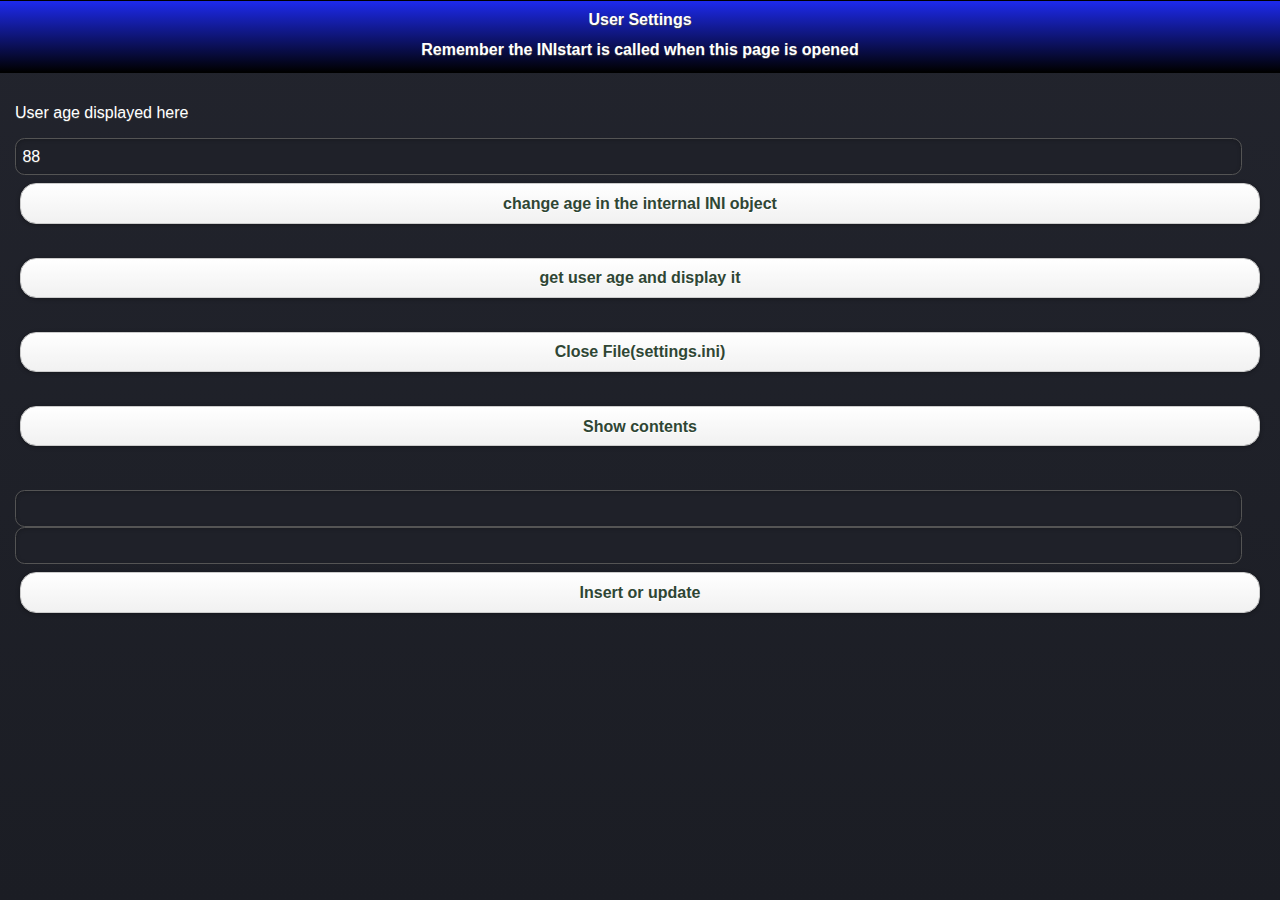
==== INI_Froyo/assets/www/index.html @ af4f2009 "DONE!" ====
<!DOCTYPE HTML>
<html>
<head>
<title>Settings</title>
	
	
	<!-- Styles:-->
	<link rel="stylesheet" href="./theme/Wikus/WikusTheme.css" />
        <link rel="stylesheet" href="./theme/Wikus/jquery.mobile.structure-1.1.0.min.css" />
        <script src="./theme/Wikus/jquery-1.7.1.min.js"></script>
        <script src="./theme/Wikus/jquery.mobile-1.1.0.min.js"></script>
	
	<script type="text/javascript" charset="utf-8" src="cordova-1.9.0.js"></script>
	<script type="text/javascript" charset="utf-8" src="filehandle.js"></script>
<!--	<script type="text/javascript" charset="utf-8" src="newINI.js"></script>-->
	
	<script type="text/javascript">
            
  /*Settings javascript code: to test INI manipulation
   *
   */
  //create an INI object
  //manipulate the INI object
  //destroy the INI object by saving its' contents to a file
  
  //the following code is just an example of what can be accomplished by using the INI.js library
  //startINI() is a function that reads from the settings file and creates an INI object by parsing the text from the file.
  //stopINI() writes the back to INI object to the file
  
  //INIset(section,subsection,somevalue) sets or creates this section with the corresponding subsection to somevalue
  //INIget(section,subsection) return the value or null
  
 /*Code following*/

 function onBodyLoad() {
        //During testing, Let me know we got this far
       // alert("onBodyLoad");
        //Add the PhoneGap deviceready event listener
        document.addEventListener("deviceready", onDeviceReady, false);
      }

      function onDeviceReady() {
        //During testing, Let me know PhoneGap actually
        // initialized
       // alert("onDeviceReady");
	startINI();
      }

  function setUserAge() {
      //var age = get('user','age');
      //if (age==null)
      
                var newage = document.getElementById("input").value+"";
                alert("trying to set"+newage);
      if (INIset("user","age",newage))
          alert("age is set successfully");
      else
          alert("could not set age");
             
  }
  
  
  function insert() {
  var newkey = document.getElementById("keyinput").value;
  var newval = document.getElementById("valinput").value;
  
  if (INIset("tmp",newkey,newval)) {
  navigator.notification.beep(2);
  
           navigator.notification.alert('set successfully','success','OK');
          }
          else 
          alert("could not set...");
  }
function getUserAge() {
    //createsect();
    alert("getting age");
    var age = INIget("user","age");
    alert("getting age"+age);
    document.getElementById("age").innerHTML = "Age: "+age;
}

/*var ini = new Ini();
ini.parse([
    'prop = value',
    '[sect]',
    'foo = bar',
    'baz = yes',
    '[sect "label"]',
    'foo = "bar"',
    'baz = "jjj"'
].join('\n'));

alert(ini.get('prop'));           // value
ini.get('sect.foo')       // bar
ini.get('sect:label.baz') // false

//ini.toObject()            // {prop: value, sect: { foo: bar, baz: true } ...}
alert(ini.toString());        // Generates back the ini file
//writeToIni('user','customvar');
}

//function readValue(file_text,section,*/

</script>
  </head>
  <body  onload="onBodyLoad()">
  <div id="loader" data-role="page" data-theme="a">
 <div data-role="header" data-position="inline">
                <h1>User Settings</h1>
                <h2>Remember the INIstart is called when this page is opened</h2>
            </div>
  
    <div data-role="content">
        <p id="age">User age displayed here</p>
      
      <input id="input" name="customvar" type="text" value="88" />
      <input class="button" type="button" value="change age in the internal INI object" onclick="setUserAge() ;"/><br />
      
      <input class="button" type="button" value="get user age and display it" onclick="getUserAge() ;"/><br />
      
      <!--<input class="button" type="button" value="Open File(settings.ini)" onclick="startINI() ;"/><br />-->
      <input class="button" type="button" value="Close File(settings.ini)" onclick="stopINI() ;"/><br />
      <input class="button" type="button" value="Show contents" onclick="showContents() ;"/><br />
      
      <br />
      <input id="keyinput" name="key" type="text"  />
      <input id="valinput" name="val" type="text"  />
      <input class="button" type="button" value="Insert or update" onclick="insert() ;"/><br />
      
      
    </div>
  </div>
    
    
  </body>
</html>
---- INI_Froyo/assets/www/theme/Wikus/WikusTheme.css ----
/*
* jQuery Mobile Framework 1.1.0
* http://jquerymobile.com
*
* Copyright 2011 (c) jQuery Project
* Dual licensed under the MIT or GPL Version 2 licenses.
* http://jquery.org/license
*
*/
/* Swatches */

/* A
-----------------------------------------------------------------------------------------------------------*/

.ui-bar-a {
	border: 1px solid #000000 /*{a-bar-border}*/;
	background: #ffffff /*{a-bar-background-color}*/;
	color: #ffffff /*{a-bar-color}*/;
	font-weight: bold;
	text-shadow: 0 /*{a-bar-shadow-x}*/ 1px /*{a-bar-shadow-y}*/ 1px /*{a-bar-shadow-radius}*/ #444444 /*{a-bar-shadow-color}*/;
	background-image: -webkit-gradient(linear, left top, left bottom, from( #1d2aed /*{a-bar-background-start}*/), to( #000000 /*{a-bar-background-end}*/)); /* Saf4+, Chrome */
	background-image: -webkit-linear-gradient( #1d2aed /*{a-bar-background-start}*/, #000000 /*{a-bar-background-end}*/); /* Chrome 10+, Saf5.1+ */
	background-image:    -moz-linear-gradient( #1d2aed /*{a-bar-background-start}*/, #000000 /*{a-bar-background-end}*/); /* FF3.6 */
	background-image:     -ms-linear-gradient( #1d2aed /*{a-bar-background-start}*/, #000000 /*{a-bar-background-end}*/); /* IE10 */
	background-image:      -o-linear-gradient( #1d2aed /*{a-bar-background-start}*/, #000000 /*{a-bar-background-end}*/); /* Opera 11.10+ */
	background-image:         linear-gradient( #1d2aed /*{a-bar-background-start}*/, #000000 /*{a-bar-background-end}*/);
}

.ui-bar-a .ui-link-inherit {
	color: #ffffff /*{a-bar-color}*/;
}
.ui-bar-a .ui-link {
	color: #7cc4e7 /*{a-bar-link-color}*/;
	font-weight: bold;
}

.ui-bar-a .ui-link:hover {
	color: #2489CE /*{a-bar-link-hover}*/;
}

.ui-bar-a .ui-link:active {
	color: #2489CE /*{a-bar-link-active}*/;
}

.ui-bar-a .ui-link:visited {
    color: #2489CE /*{a-bar-link-visited}*/;
}

.ui-bar-a,
.ui-bar-a input,
.ui-bar-a select,
.ui-bar-a textarea,
.ui-bar-a button {
	    font-family: Helvetica, Arial, sans-serif /*{global-font-family}*/;
}
.ui-body-a,
.ui-overlay-a {
	border: 1px solid #545454 /*{a-body-border}*/;
	color: #ffffff /*{a-body-color}*/;
	text-shadow: 0 /*{a-body-shadow-x}*/ 1px /*{a-body-shadow-y}*/ 0 /*{a-body-shadow-radius}*/ #444444 /*{a-body-shadow-color}*/;
	background: #1f2129 /*{a-body-background-color}*/;
	background-image: -webkit-gradient(linear, left top, left bottom, from( #22242d /*{a-body-background-start}*/), to( #1b1d24 /*{a-body-background-end}*/)); /* Saf4+, Chrome */
	background-image: -webkit-linear-gradient( #22242d /*{a-body-background-start}*/, #1b1d24 /*{a-body-background-end}*/); /* Chrome 10+, Saf5.1+ */
	background-image:    -moz-linear-gradient( #22242d /*{a-body-background-start}*/, #1b1d24 /*{a-body-background-end}*/); /* FF3.6 */
	background-image:     -ms-linear-gradient( #22242d /*{a-body-background-start}*/, #1b1d24 /*{a-body-background-end}*/); /* IE10 */
	background-image:      -o-linear-gradient( #22242d /*{a-body-background-start}*/, #1b1d24 /*{a-body-background-end}*/); /* Opera 11.10+ */
	background-image:         linear-gradient( #22242d /*{a-body-background-start}*/, #1b1d24 /*{a-body-background-end}*/);
}
.ui-overlay-a {
	background-image: none;
	border-width: 0;
}
.ui-body-a,
.ui-body-a input,
.ui-body-a select,
.ui-body-a textarea,
.ui-body-a button {
	    font-family: Helvetica, Arial, sans-serif /*{global-font-family}*/;
}

.ui-body-a .ui-link-inherit {
	color: #ffffff /*{a-body-color}*/;
}

.ui-body-a .ui-link {
	color: #1ef649 /*{a-body-link-color}*/;
	font-weight: bold;
}

.ui-body-a .ui-link:hover {
	color: #2489CE /*{a-body-link-hover}*/;
}

.ui-body-a .ui-link:active {
	color: #2489CE /*{a-body-link-active}*/;
}

.ui-body-a .ui-link:visited {
    color: #2489CE /*{a-body-link-visited}*/;
}

.ui-btn-up-a {
	border: 1px solid #cccccc /*{a-bup-border}*/;
	background: #eeeeee /*{a-bup-background-color}*/;
	font-weight: bold;
	color: #2f4634 /*{a-bup-color}*/;
	text-shadow: 0 /*{a-bup-shadow-x}*/ 1px /*{a-bup-shadow-y}*/ 0 /*{a-bup-shadow-radius}*/ #ffffff /*{a-bup-shadow-color}*/;
	background-image: -webkit-gradient(linear, left top, left bottom, from( #ffffff /*{a-bup-background-start}*/), to( #f1f1f1 /*{a-bup-background-end}*/)); /* Saf4+, Chrome */
	background-image: -webkit-linear-gradient( #ffffff /*{a-bup-background-start}*/, #f1f1f1 /*{a-bup-background-end}*/); /* Chrome 10+, Saf5.1+ */
	background-image:    -moz-linear-gradient( #ffffff /*{a-bup-background-start}*/, #f1f1f1 /*{a-bup-background-end}*/); /* FF3.6 */
	background-image:     -ms-linear-gradient( #ffffff /*{a-bup-background-start}*/, #f1f1f1 /*{a-bup-background-end}*/); /* IE10 */
	background-image:      -o-linear-gradient( #ffffff /*{a-bup-background-start}*/, #f1f1f1 /*{a-bup-background-end}*/); /* Opera 11.10+ */
	background-image:         linear-gradient( #ffffff /*{a-bup-background-start}*/, #f1f1f1 /*{a-bup-background-end}*/);
}
.ui-btn-up-a a.ui-link-inherit {
	color: #2f4634 /*{a-bup-color}*/;
}

.ui-btn-hover-a {
	border: 1px solid #bbbbbb /*{a-bhover-border}*/;
	background: #d1d1d7 /*{a-bhover-background-color}*/;
	font-weight: bold;
	color: #2F3E46 /*{a-bhover-color}*/;
	text-shadow: 0 /*{a-bhover-shadow-x}*/ 1px /*{a-bhover-shadow-y}*/ 0 /*{a-bhover-shadow-radius}*/ #ffffff /*{a-bhover-shadow-color}*/;
	background-image: -webkit-gradient(linear, left top, left bottom, from( #d1d1d7 /*{a-bhover-background-start}*/), to( #d1d1d7 /*{a-bhover-background-end}*/)); /* Saf4+, Chrome */
	background-image: -webkit-linear-gradient( #d1d1d7 /*{a-bhover-background-start}*/, #d1d1d7 /*{a-bhover-background-end}*/); /* Chrome 10+, Saf5.1+ */
	background-image:    -moz-linear-gradient( #d1d1d7 /*{a-bhover-background-start}*/, #d1d1d7 /*{a-bhover-background-end}*/); /* FF3.6 */
	background-image:     -ms-linear-gradient( #d1d1d7 /*{a-bhover-background-start}*/, #d1d1d7 /*{a-bhover-background-end}*/); /* IE10 */
	background-image:      -o-linear-gradient( #d1d1d7 /*{a-bhover-background-start}*/, #d1d1d7 /*{a-bhover-background-end}*/); /* Opera 11.10+ */
	background-image:         linear-gradient( #d1d1d7 /*{a-bhover-background-start}*/, #d1d1d7 /*{a-bhover-background-end}*/);
}
.ui-btn-hover-a a.ui-link-inherit {
	color: #2F3E46 /*{a-bhover-color}*/;
}
.ui-btn-down-a {
	border: 1px solid #bbbbbb /*{a-bdown-border}*/;
	background: #d6d6d6 /*{a-bdown-background-color}*/;
	font-weight: bold;
	color: #2F3E46 /*{a-bdown-color}*/;
	text-shadow: 0 /*{a-bdown-shadow-x}*/ 1px /*{a-bdown-shadow-y}*/ 0 /*{a-bdown-shadow-radius}*/ #ffffff /*{a-bdown-shadow-color}*/;
	background-image: -webkit-gradient(linear, left top, left bottom, from( #d0d0d0 /*{a-bdown-background-start}*/), to( #dfdfdf /*{a-bdown-background-end}*/)); /* Saf4+, Chrome */
	background-image: -webkit-linear-gradient( #d0d0d0 /*{a-bdown-background-start}*/, #dfdfdf /*{a-bdown-background-end}*/); /* Chrome 10+, Saf5.1+ */
	background-image:    -moz-linear-gradient( #d0d0d0 /*{a-bdown-background-start}*/, #dfdfdf /*{a-bdown-background-end}*/); /* FF3.6 */
	background-image:     -ms-linear-gradient( #d0d0d0 /*{a-bdown-background-start}*/, #dfdfdf /*{a-bdown-background-end}*/); /* IE10 */
	background-image:      -o-linear-gradient( #d0d0d0 /*{a-bdown-background-start}*/, #dfdfdf /*{a-bdown-background-end}*/); /* Opera 11.10+ */
	background-image:         linear-gradient( #d0d0d0 /*{a-bdown-background-start}*/, #dfdfdf /*{a-bdown-background-end}*/);
}
.ui-btn-down-a a.ui-link-inherit {
	color: #2F3E46 /*{a-bdown-color}*/;
}
.ui-btn-up-a,
.ui-btn-hover-a,
.ui-btn-down-a {
	    font-family: Helvetica, Arial, sans-serif /*{global-font-family}*/;
	text-decoration: none;
}

/* B
-----------------------------------------------------------------------------------------------------------*/

.ui-bar-b {
	border: 1px solid #B3B3B3 /*{b-bar-border}*/;
	background: #eeeeee /*{b-bar-background-color}*/;
	color: #3E3E3E /*{b-bar-color}*/;
	font-weight: bold;
	text-shadow: 0 /*{b-bar-shadow-x}*/ 1px /*{b-bar-shadow-y}*/ 1px /*{b-bar-shadow-radius}*/ #ffffff /*{b-bar-shadow-color}*/;
	background-image: -webkit-gradient(linear, left top, left bottom, from( #f0f0f0 /*{b-bar-background-start}*/), to( #dddddd /*{b-bar-background-end}*/)); /* Saf4+, Chrome */
	background-image: -webkit-linear-gradient( #f0f0f0 /*{b-bar-background-start}*/, #dddddd /*{b-bar-background-end}*/); /* Chrome 10+, Saf5.1+ */
	background-image:    -moz-linear-gradient( #f0f0f0 /*{b-bar-background-start}*/, #dddddd /*{b-bar-background-end}*/); /* FF3.6 */
	background-image:     -ms-linear-gradient( #f0f0f0 /*{b-bar-background-start}*/, #dddddd /*{b-bar-background-end}*/); /* IE10 */
	background-image:      -o-linear-gradient( #f0f0f0 /*{b-bar-background-start}*/, #dddddd /*{b-bar-background-end}*/); /* Opera 11.10+ */
	background-image:         linear-gradient( #f0f0f0 /*{b-bar-background-start}*/, #dddddd /*{b-bar-background-end}*/);
}

.ui-bar-b .ui-link-inherit {
	color: #3E3E3E /*{b-bar-color}*/;
}
.ui-bar-b .ui-link {
	color: #7cc4e7 /*{b-bar-link-color}*/;
	font-weight: bold;
}

.ui-bar-b .ui-link:hover {
	color: #2489CE /*{b-bar-link-hover}*/;
}

.ui-bar-b .ui-link:active {
	color: #2489CE /*{b-bar-link-active}*/;
}

.ui-bar-b .ui-link:visited {
    color: #2489CE /*{b-bar-link-visited}*/;
}

.ui-bar-b,
.ui-bar-b input,
.ui-bar-b select,
.ui-bar-b textarea,
.ui-bar-b button {
	    font-family: Helvetica, Arial, sans-serif /*{global-font-family}*/;
}
.ui-body-b,
.ui-overlay-b {
	border: 1px solid #aaaaaa /*{b-body-border}*/;
	color: #333333 /*{b-body-color}*/;
	text-shadow: 0 /*{b-body-shadow-x}*/ 1px /*{b-body-shadow-y}*/ 0 /*{b-body-shadow-radius}*/ #ffffff /*{b-body-shadow-color}*/;
	background: #f9f9f9 /*{b-body-background-color}*/;
	background-image: -webkit-gradient(linear, left top, left bottom, from( #f9f9f9 /*{b-body-background-start}*/), to( #eeeeee /*{b-body-background-end}*/)); /* Saf4+, Chrome */
	background-image: -webkit-linear-gradient( #f9f9f9 /*{b-body-background-start}*/, #eeeeee /*{b-body-background-end}*/); /* Chrome 10+, Saf5.1+ */
	background-image:    -moz-linear-gradient( #f9f9f9 /*{b-body-background-start}*/, #eeeeee /*{b-body-background-end}*/); /* FF3.6 */
	background-image:     -ms-linear-gradient( #f9f9f9 /*{b-body-background-start}*/, #eeeeee /*{b-body-background-end}*/); /* IE10 */
	background-image:      -o-linear-gradient( #f9f9f9 /*{b-body-background-start}*/, #eeeeee /*{b-body-background-end}*/); /* Opera 11.10+ */
	background-image:         linear-gradient( #f9f9f9 /*{b-body-background-start}*/, #eeeeee /*{b-body-background-end}*/);
}
.ui-overlay-b {
	background-image: none;
	border-width: 0;
}
.ui-body-b,
.ui-body-b input,
.ui-body-b select,
.ui-body-b textarea,
.ui-body-b button {
	    font-family: Helvetica, Arial, sans-serif /*{global-font-family}*/;
}

.ui-body-b .ui-link-inherit {
	color: #333333 /*{b-body-color}*/;
}

.ui-body-b .ui-link {
	color: #2489CE /*{b-body-link-color}*/;
	font-weight: bold;
}

.ui-body-b .ui-link:hover {
	color: #2489CE /*{b-body-link-hover}*/;
}

.ui-body-b .ui-link:active {
	color: #2489CE /*{b-body-link-active}*/;
}

.ui-body-b .ui-link:visited {
    color: #2489CE /*{b-body-link-visited}*/;
}

.ui-btn-up-b {
	border: 1px solid #cccccc /*{b-bup-border}*/;
	background: #eeeeee /*{b-bup-background-color}*/;
	font-weight: bold;
	color: #2F3E46 /*{b-bup-color}*/;
	text-shadow: 0 /*{b-bup-shadow-x}*/ 1px /*{b-bup-shadow-y}*/ 0 /*{b-bup-shadow-radius}*/ #ffffff /*{b-bup-shadow-color}*/;
	background-image: -webkit-gradient(linear, left top, left bottom, from( #ffffff /*{b-bup-background-start}*/), to( #f1f1f1 /*{b-bup-background-end}*/)); /* Saf4+, Chrome */
	background-image: -webkit-linear-gradient( #ffffff /*{b-bup-background-start}*/, #f1f1f1 /*{b-bup-background-end}*/); /* Chrome 10+, Saf5.1+ */
	background-image:    -moz-linear-gradient( #ffffff /*{b-bup-background-start}*/, #f1f1f1 /*{b-bup-background-end}*/); /* FF3.6 */
	background-image:     -ms-linear-gradient( #ffffff /*{b-bup-background-start}*/, #f1f1f1 /*{b-bup-background-end}*/); /* IE10 */
	background-image:      -o-linear-gradient( #ffffff /*{b-bup-background-start}*/, #f1f1f1 /*{b-bup-background-end}*/); /* Opera 11.10+ */
	background-image:         linear-gradient( #ffffff /*{b-bup-background-start}*/, #f1f1f1 /*{b-bup-background-end}*/);
}
.ui-btn-up-b a.ui-link-inherit {
	color: #2F3E46 /*{b-bup-color}*/;
}

.ui-btn-hover-b {
	border: 1px solid #bbbbbb /*{b-bhover-border}*/;
	background: #dfdfdf /*{b-bhover-background-color}*/;
	font-weight: bold;
	color: #2F3E46 /*{b-bhover-color}*/;
	text-shadow: 0 /*{b-bhover-shadow-x}*/ 1px /*{b-bhover-shadow-y}*/ 0 /*{b-bhover-shadow-radius}*/ #ffffff /*{b-bhover-shadow-color}*/;
	background-image: -webkit-gradient(linear, left top, left bottom, from( #f6f6f6 /*{b-bhover-background-start}*/), to( #e0e0e0 /*{b-bhover-background-end}*/)); /* Saf4+, Chrome */
	background-image: -webkit-linear-gradient( #f6f6f6 /*{b-bhover-background-start}*/, #e0e0e0 /*{b-bhover-background-end}*/); /* Chrome 10+, Saf5.1+ */
	background-image:    -moz-linear-gradient( #f6f6f6 /*{b-bhover-background-start}*/, #e0e0e0 /*{b-bhover-background-end}*/); /* FF3.6 */
	background-image:     -ms-linear-gradient( #f6f6f6 /*{b-bhover-background-start}*/, #e0e0e0 /*{b-bhover-background-end}*/); /* IE10 */
	background-image:      -o-linear-gradient( #f6f6f6 /*{b-bhover-background-start}*/, #e0e0e0 /*{b-bhover-background-end}*/); /* Opera 11.10+ */
	background-image:         linear-gradient( #f6f6f6 /*{b-bhover-background-start}*/, #e0e0e0 /*{b-bhover-background-end}*/);
}
.ui-btn-hover-b a.ui-link-inherit {
	color: #2F3E46 /*{b-bhover-color}*/;
}
.ui-btn-down-b {
	border: 1px solid #bbbbbb /*{b-bdown-border}*/;
	background: #d6d6d6 /*{b-bdown-background-color}*/;
	font-weight: bold;
	color: #2F3E46 /*{b-bdown-color}*/;
	text-shadow: 0 /*{b-bdown-shadow-x}*/ 1px /*{b-bdown-shadow-y}*/ 0 /*{b-bdown-shadow-radius}*/ #ffffff /*{b-bdown-shadow-color}*/;
	background-image: -webkit-gradient(linear, left top, left bottom, from( #d0d0d0 /*{b-bdown-background-start}*/), to( #dfdfdf /*{b-bdown-background-end}*/)); /* Saf4+, Chrome */
	background-image: -webkit-linear-gradient( #d0d0d0 /*{b-bdown-background-start}*/, #dfdfdf /*{b-bdown-background-end}*/); /* Chrome 10+, Saf5.1+ */
	background-image:    -moz-linear-gradient( #d0d0d0 /*{b-bdown-background-start}*/, #dfdfdf /*{b-bdown-background-end}*/); /* FF3.6 */
	background-image:     -ms-linear-gradient( #d0d0d0 /*{b-bdown-background-start}*/, #dfdfdf /*{b-bdown-background-end}*/); /* IE10 */
	background-image:      -o-linear-gradient( #d0d0d0 /*{b-bdown-background-start}*/, #dfdfdf /*{b-bdown-background-end}*/); /* Opera 11.10+ */
	background-image:         linear-gradient( #d0d0d0 /*{b-bdown-background-start}*/, #dfdfdf /*{b-bdown-background-end}*/);
}
.ui-btn-down-b a.ui-link-inherit {
	color: #2F3E46 /*{b-bdown-color}*/;
}
.ui-btn-up-b,
.ui-btn-hover-b,
.ui-btn-down-b {
	    font-family: Helvetica, Arial, sans-serif /*{global-font-family}*/;
	text-decoration: none;
}



/* C
-----------------------------------------------------------------------------------------------------------*/

.ui-bar-c {
	border: 1px solid #B3B3B3 /*{c-bar-border}*/;
	background: #eeeeee /*{c-bar-background-color}*/;
	color: #3E3E3E /*{c-bar-color}*/;
	font-weight: bold;
	text-shadow: 0 /*{c-bar-shadow-x}*/ 1px /*{c-bar-shadow-y}*/ 1px /*{c-bar-shadow-radius}*/ #ffffff /*{c-bar-shadow-color}*/;
	background-image: -webkit-gradient(linear, left top, left bottom, from( #f0f0f0 /*{c-bar-background-start}*/), to( #dddddd /*{c-bar-background-end}*/)); /* Saf4+, Chrome */
	background-image: -webkit-linear-gradient( #f0f0f0 /*{c-bar-background-start}*/, #dddddd /*{c-bar-background-end}*/); /* Chrome 10+, Saf5.1+ */
	background-image:    -moz-linear-gradient( #f0f0f0 /*{c-bar-background-start}*/, #dddddd /*{c-bar-background-end}*/); /* FF3.6 */
	background-image:     -ms-linear-gradient( #f0f0f0 /*{c-bar-background-start}*/, #dddddd /*{c-bar-background-end}*/); /* IE10 */
	background-image:      -o-linear-gradient( #f0f0f0 /*{c-bar-background-start}*/, #dddddd /*{c-bar-background-end}*/); /* Opera 11.10+ */
	background-image:         linear-gradient( #f0f0f0 /*{c-bar-background-start}*/, #dddddd /*{c-bar-background-end}*/);
}

.ui-bar-c .ui-link-inherit {
	color: #3E3E3E /*{c-bar-color}*/;
}
.ui-bar-c .ui-link {
	color: #7cc4e7 /*{c-bar-link-color}*/;
	font-weight: bold;
}

.ui-bar-c .ui-link:hover {
	color: #2489CE /*{c-bar-link-hover}*/;
}

.ui-bar-c .ui-link:active {
	color: #2489CE /*{c-bar-link-active}*/;
}

.ui-bar-c .ui-link:visited {
    color: #2489CE /*{c-bar-link-visited}*/;
}

.ui-bar-c,
.ui-bar-c input,
.ui-bar-c select,
.ui-bar-c textarea,
.ui-bar-c button {
	  font-family: Helvetica, Arial, sans-serif /*{global-font-family}*/;
}
.ui-body-c,
.ui-overlay-c {
	border: 1px solid #aaaaaa /*{c-body-border}*/;
	color: #333333 /*{c-body-color}*/;
	text-shadow: 0 /*{c-body-shadow-x}*/ 1px /*{c-body-shadow-y}*/ 0 /*{c-body-shadow-radius}*/ #ffffff /*{c-body-shadow-color}*/;
	background: #f9f9f9 /*{c-body-background-color}*/;
	background-image: -webkit-gradient(linear, left top, left bottom, from( #f9f9f9 /*{c-body-background-start}*/), to( #eeeeee /*{c-body-background-end}*/)); /* Saf4+, Chrome */
	background-image: -webkit-linear-gradient( #f9f9f9 /*{c-body-background-start}*/, #eeeeee /*{c-body-background-end}*/); /* Chrome 10+, Saf5.1+ */
	background-image:    -moz-linear-gradient( #f9f9f9 /*{c-body-background-start}*/, #eeeeee /*{c-body-background-end}*/); /* FF3.6 */
	background-image:     -ms-linear-gradient( #f9f9f9 /*{c-body-background-start}*/, #eeeeee /*{c-body-background-end}*/); /* IE10 */
	background-image:      -o-linear-gradient( #f9f9f9 /*{c-body-background-start}*/, #eeeeee /*{c-body-background-end}*/); /* Opera 11.10+ */
	background-image:         linear-gradient( #f9f9f9 /*{c-body-background-start}*/, #eeeeee /*{c-body-background-end}*/);
}
.ui-overlay-c {
	background-image: none;
	border-width: 0;
}
.ui-body-c,
.ui-body-c input,
.ui-body-c select,
.ui-body-c textarea,
.ui-body-c button {
	  font-family: Helvetica, Arial, sans-serif /*{global-font-family}*/;
}

.ui-body-c .ui-link-inherit {
	color: #333333 /*{c-body-color}*/;
}

.ui-body-c .ui-link {
	color: #2489CE /*{c-body-link-color}*/;
	font-weight: bold;
}

.ui-body-c .ui-link:hover {
	color: #2489CE /*{c-body-link-hover}*/;
}

.ui-body-c .ui-link:active {
	color: #2489CE /*{c-body-link-active}*/;
}

.ui-body-c .ui-link:visited {
    color: #2489CE /*{c-body-link-visited}*/;
}

.ui-btn-up-c {
	border: 1px solid #cccccc /*{c-bup-border}*/;
	background: #eeeeee /*{c-bup-background-color}*/;
	font-weight: bold;
	color: #2F3E46 /*{c-bup-color}*/;
	text-shadow: 0 /*{c-bup-shadow-x}*/ 1px /*{c-bup-shadow-y}*/ 0 /*{c-bup-shadow-radius}*/ #ffffff /*{c-bup-shadow-color}*/;
	background-image: -webkit-gradient(linear, left top, left bottom, from( #ffffff /*{c-bup-background-start}*/), to( #f1f1f1 /*{c-bup-background-end}*/)); /* Saf4+, Chrome */
	background-image: -webkit-linear-gradient( #ffffff /*{c-bup-background-start}*/, #f1f1f1 /*{c-bup-background-end}*/); /* Chrome 10+, Saf5.1+ */
	background-image:    -moz-linear-gradient( #ffffff /*{c-bup-background-start}*/, #f1f1f1 /*{c-bup-background-end}*/); /* FF3.6 */
	background-image:     -ms-linear-gradient( #ffffff /*{c-bup-background-start}*/, #f1f1f1 /*{c-bup-background-end}*/); /* IE10 */
	background-image:      -o-linear-gradient( #ffffff /*{c-bup-background-start}*/, #f1f1f1 /*{c-bup-background-end}*/); /* Opera 11.10+ */
	background-image:         linear-gradient( #ffffff /*{c-bup-background-start}*/, #f1f1f1 /*{c-bup-background-end}*/);
}
.ui-btn-up-c a.ui-link-inherit {
	color: #2F3E46 /*{c-bup-color}*/;
}

.ui-btn-hover-c {
	border: 1px solid #bbbbbb /*{c-bhover-border}*/;
	background: #dfdfdf /*{c-bhover-background-color}*/;
	font-weight: bold;
	color: #2F3E46 /*{c-bhover-color}*/;
	text-shadow: 0 /*{c-bhover-shadow-x}*/ 1px /*{c-bhover-shadow-y}*/ 0 /*{c-bhover-shadow-radius}*/ #ffffff /*{c-bhover-shadow-color}*/;
	background-image: -webkit-gradient(linear, left top, left bottom, from( #f6f6f6 /*{c-bhover-background-start}*/), to( #e0e0e0 /*{c-bhover-background-end}*/)); /* Saf4+, Chrome */
	background-image: -webkit-linear-gradient( #f6f6f6 /*{c-bhover-background-start}*/, #e0e0e0 /*{c-bhover-background-end}*/); /* Chrome 10+, Saf5.1+ */
	background-image:    -moz-linear-gradient( #f6f6f6 /*{c-bhover-background-start}*/, #e0e0e0 /*{c-bhover-background-end}*/); /* FF3.6 */
	background-image:     -ms-linear-gradient( #f6f6f6 /*{c-bhover-background-start}*/, #e0e0e0 /*{c-bhover-background-end}*/); /* IE10 */
	background-image:      -o-linear-gradient( #f6f6f6 /*{c-bhover-background-start}*/, #e0e0e0 /*{c-bhover-background-end}*/); /* Opera 11.10+ */
	background-image:         linear-gradient( #f6f6f6 /*{c-bhover-background-start}*/, #e0e0e0 /*{c-bhover-background-end}*/);
}
.ui-btn-hover-c a.ui-link-inherit {
	color: #2F3E46 /*{c-bhover-color}*/;
}
.ui-btn-down-c {
	border: 1px solid #bbbbbb /*{c-bdown-border}*/;
	background: #d6d6d6 /*{c-bdown-background-color}*/;
	font-weight: bold;
	color: #2F3E46 /*{c-bdown-color}*/;
	text-shadow: 0 /*{c-bdown-shadow-x}*/ 1px /*{c-bdown-shadow-y}*/ 0 /*{c-bdown-shadow-radius}*/ #ffffff /*{c-bdown-shadow-color}*/;
	background-image: -webkit-gradient(linear, left top, left bottom, from( #d0d0d0 /*{c-bdown-background-start}*/), to( #dfdfdf /*{c-bdown-background-end}*/)); /* Saf4+, Chrome */
	background-image: -webkit-linear-gradient( #d0d0d0 /*{c-bdown-background-start}*/, #dfdfdf /*{c-bdown-background-end}*/); /* Chrome 10+, Saf5.1+ */
	background-image:    -moz-linear-gradient( #d0d0d0 /*{c-bdown-background-start}*/, #dfdfdf /*{c-bdown-background-end}*/); /* FF3.6 */
	background-image:     -ms-linear-gradient( #d0d0d0 /*{c-bdown-background-start}*/, #dfdfdf /*{c-bdown-background-end}*/); /* IE10 */
	background-image:      -o-linear-gradient( #d0d0d0 /*{c-bdown-background-start}*/, #dfdfdf /*{c-bdown-background-end}*/); /* Opera 11.10+ */
	background-image:         linear-gradient( #d0d0d0 /*{c-bdown-background-start}*/, #dfdfdf /*{c-bdown-background-end}*/);
}
.ui-btn-down-c a.ui-link-inherit {
	color: #2F3E46 /*{c-bdown-color}*/;
}
.ui-btn-up-c,
.ui-btn-hover-c,
.ui-btn-down-c {
	  font-family: Helvetica, Arial, sans-serif /*{global-font-family}*/;
	text-decoration: none;
}



/* Structure */

/* links within "buttons" 
-----------------------------------------------------------------------------------------------------------*/

a.ui-link-inherit {
	text-decoration: none !important;
}


/* Active class used as the "on" state across all themes
-----------------------------------------------------------------------------------------------------------*/
.ui-btn-active {
	border: 1px solid #2373a5 /*{global-active-border}*/;
	background: #387bbe /*{global-active-background-color}*/;
	font-weight: bold;
	color: #ffffff /*{global-active-color}*/;
	cursor: pointer;
	text-shadow: 0 /*{global-active-shadow-x}*/ 1px /*{global-active-shadow-y}*/ 1px /*{global-active-shadow-radius}*/ #3373a5 /*{global-active-shadow-color}*/;
	text-decoration: none;
	background-image: -webkit-gradient(linear, left top, left bottom, from( #5393c5 /*{global-active-background-start}*/), to( #6facd5 /*{global-active-background-end}*/)); /* Saf4+, Chrome */
	background-image: -webkit-linear-gradient( #5393c5 /*{global-active-background-start}*/, #6facd5 /*{global-active-background-end}*/); /* Chrome 10+, Saf5.1+ */
	background-image:    -moz-linear-gradient( #5393c5 /*{global-active-background-start}*/, #6facd5 /*{global-active-background-end}*/); /* FF3.6 */
	background-image:     -ms-linear-gradient( #5393c5 /*{global-active-background-start}*/, #6facd5 /*{global-active-background-end}*/); /* IE10 */
	background-image:      -o-linear-gradient( #5393c5 /*{global-active-background-start}*/, #6facd5 /*{global-active-background-end}*/); /* Opera 11.10+ */
	background-image:         linear-gradient( #5393c5 /*{global-active-background-start}*/, #6facd5 /*{global-active-background-end}*/);
	    font-family: Helvetica, Arial, sans-serif /*{global-font-family}*/;
}
.ui-btn-active a.ui-link-inherit {
	color: #ffffff /*{global-active-color}*/;
}


/* button inner top highlight
-----------------------------------------------------------------------------------------------------------*/

.ui-btn-inner {
	border-top: 1px solid 	#fff;
	border-color: 			rgba(255,255,255,.3);
}


/* corner rounding classes
-----------------------------------------------------------------------------------------------------------*/

.ui-corner-tl {
	-moz-border-radius-topleft: .6em /*{global-radii-blocks}*/;
	-webkit-border-top-left-radius: .6em /*{global-radii-blocks}*/;
	border-top-left-radius: .6em /*{global-radii-blocks}*/;
}
.ui-corner-tr {
	-moz-border-radius-topright: .6em /*{global-radii-blocks}*/;
	-webkit-border-top-right-radius: .6em /*{global-radii-blocks}*/;
	border-top-right-radius: .6em /*{global-radii-blocks}*/;
}
.ui-corner-bl {
	-moz-border-radius-bottomleft: .6em /*{global-radii-blocks}*/;
	-webkit-border-bottom-left-radius: .6em /*{global-radii-blocks}*/;
	border-bottom-left-radius: .6em /*{global-radii-blocks}*/;
}
.ui-corner-br {
	-moz-border-radius-bottomright: .6em /*{global-radii-blocks}*/;
	-webkit-border-bottom-right-radius: .6em /*{global-radii-blocks}*/;
	border-bottom-right-radius: .6em /*{global-radii-blocks}*/;
}
.ui-corner-top {
	-moz-border-radius-topleft: .6em /*{global-radii-blocks}*/;
	-webkit-border-top-left-radius: .6em /*{global-radii-blocks}*/;
	border-top-left-radius: .6em /*{global-radii-blocks}*/;
	-moz-border-radius-topright: .6em /*{global-radii-blocks}*/;
	-webkit-border-top-right-radius: .6em /*{global-radii-blocks}*/;
	border-top-right-radius: .6em /*{global-radii-blocks}*/;
}
.ui-corner-bottom {
	-moz-border-radius-bottomleft: .6em /*{global-radii-blocks}*/;
	-webkit-border-bottom-left-radius: .6em /*{global-radii-blocks}*/;
	border-bottom-left-radius: .6em /*{global-radii-blocks}*/;
	-moz-border-radius-bottomright: .6em /*{global-radii-blocks}*/;
	-webkit-border-bottom-right-radius: .6em /*{global-radii-blocks}*/;
	border-bottom-right-radius: .6em /*{global-radii-blocks}*/;
	}
.ui-corner-right {
	-moz-border-radius-topright: .6em /*{global-radii-blocks}*/;
	-webkit-border-top-right-radius: .6em /*{global-radii-blocks}*/;
	border-top-right-radius: .6em /*{global-radii-blocks}*/;
	-moz-border-radius-bottomright: .6em /*{global-radii-blocks}*/;
	-webkit-border-bottom-right-radius: .6em /*{global-radii-blocks}*/;
	border-bottom-right-radius: .6em /*{global-radii-blocks}*/;
}
.ui-corner-left {
	-moz-border-radius-topleft: .6em /*{global-radii-blocks}*/;
	-webkit-border-top-left-radius: .6em /*{global-radii-blocks}*/;
	border-top-left-radius: .6em /*{global-radii-blocks}*/;
	-moz-border-radius-bottomleft: .6em /*{global-radii-blocks}*/;
	-webkit-border-bottom-left-radius: .6em /*{global-radii-blocks}*/;
	border-bottom-left-radius: .6em /*{global-radii-blocks}*/;
}
.ui-corner-all {
	-moz-border-radius: .6em /*{global-radii-blocks}*/;
	-webkit-border-radius: .6em /*{global-radii-blocks}*/;
	border-radius: .6em /*{global-radii-blocks}*/;
}
.ui-corner-none {
	-moz-border-radius: 				   0;
	-webkit-border-radius: 				   0;
	border-radius: 						   0;
}

/* Form field separator
-----------------------------------------------------------------------------------------------------------*/
.ui-br {
	border-bottom: rgb(130,130,130);
	border-bottom: rgba(130,130,130,.3);
	border-bottom-width: 1px;
	border-bottom-style: solid;
}

/* Interaction cues
-----------------------------------------------------------------------------------------------------------*/
.ui-disabled {
	opacity: 							.3;
}
.ui-disabled,
.ui-disabled a {
	cursor: default !important;
	pointer-events: none;
}
.ui-disabled .ui-btn-text {
	-ms-filter:"progid:DXImageTransform.Microsoft.Alpha(opacity=30)";
	filter: alpha(opacity=30);
	zoom: 1;
}

/* Icons
-----------------------------------------------------------------------------------------------------------*/

.ui-icon,
.ui-icon-searchfield:after {
	background: #666666 /*{global-icon-color}*/;
	background: rgba(0,0,0,.4) /*{global-icon-disc}*/;
	background-image: url(images/icons-18-white.png) /*{global-icon-set}*/;
	background-repeat: no-repeat;
	-moz-border-radius: 				9px;
	-webkit-border-radius: 				9px;
	border-radius: 						9px;
}


/* Alt icon color
-----------------------------------------------------------------------------------------------------------*/

.ui-icon-alt {
	background: 						#fff;
	background: 						rgba(255,255,255,.3);
	background-image: url(images/icons-18-black.png);
	background-repeat: no-repeat;
}

/* HD/"retina" sprite
-----------------------------------------------------------------------------------------------------------*/

@media only screen and (-webkit-min-device-pixel-ratio: 1.5),
       only screen and (min--moz-device-pixel-ratio: 1.5),
       only screen and (min-resolution: 240dpi) {
	
	.ui-icon-plus, .ui-icon-minus, .ui-icon-delete, .ui-icon-arrow-r,
	.ui-icon-arrow-l, .ui-icon-arrow-u, .ui-icon-arrow-d, .ui-icon-check,
	.ui-icon-gear, .ui-icon-refresh, .ui-icon-forward, .ui-icon-back,
	.ui-icon-grid, .ui-icon-star, .ui-icon-alert, .ui-icon-info, .ui-icon-home, .ui-icon-search, .ui-icon-searchfield:after, 
	.ui-icon-checkbox-off, .ui-icon-checkbox-on, .ui-icon-radio-off, .ui-icon-radio-on {
		background-image: url(images/icons-36-white.png) /*{global-large-icon-set}*/;
		-moz-background-size: 776px 18px;
		-o-background-size: 776px 18px;
		-webkit-background-size: 776px 18px;
		background-size: 776px 18px;
	}
	.ui-icon-alt {
		background-image: url(images/icons-36-black.png);
	}
}

/* plus minus */
.ui-icon-plus {
	background-position: 	-0 50%;
}
.ui-icon-minus {
	background-position: 	-36px 50%;
}

/* delete/close */
.ui-icon-delete {
	background-position: 	-72px 50%;
}

/* arrows */
.ui-icon-arrow-r {
	background-position: 	-108px 50%;
}
.ui-icon-arrow-l {
	background-position: 	-144px 50%;
}
.ui-icon-arrow-u {
	background-position: 	-180px 50%;
}
.ui-icon-arrow-d {
	background-position: 	-216px 50%;
}

/* misc */
.ui-icon-check {
	background-position: 	-252px 50%;
}
.ui-icon-gear {
	background-position: 	-288px 50%;
}
.ui-icon-refresh {
	background-position: 	-324px 50%;
}
.ui-icon-forward {
	background-position: 	-360px 50%;
}
.ui-icon-back {
	background-position: 	-396px 50%;
}
.ui-icon-grid {
	background-position: 	-432px 50%;
}
.ui-icon-star {
	background-position: 	-468px 50%;
}
.ui-icon-alert {
	background-position: 	-504px 50%;
}
.ui-icon-info {
	background-position: 	-540px 50%;
}
.ui-icon-home {
	background-position: 	-576px 50%;
}
.ui-icon-search,
.ui-icon-searchfield:after {
	background-position: 	-612px 50%;
}
.ui-icon-checkbox-off {
	background-position: 	-684px 50%;
}
.ui-icon-checkbox-on {
	background-position: 	-648px 50%;
}
.ui-icon-radio-off {
	background-position: 	-756px 50%;
}
.ui-icon-radio-on {
	background-position: 	-720px 50%;
}


/* checks,radios */
.ui-checkbox .ui-icon {
	-moz-border-radius: 3px;
	-webkit-border-radius: 3px;
	border-radius: 3px;
}
.ui-icon-checkbox-off,
.ui-icon-radio-off {
	background-color: transparent;	
}
.ui-checkbox-on .ui-icon,
.ui-radio-on .ui-icon {
	background-color: #387bbe /*{global-active-background-color}*/; /* NOTE: this hex should match the active state color. It's repeated here for cascade */
}

/* loading icon */
.ui-icon-loading {
	background: url(images/ajax-loader.gif);
	background-size: 46px 46px;
}


/* Button corner classes
-----------------------------------------------------------------------------------------------------------*/

.ui-btn-corner-tl {
	-moz-border-radius-topleft: 1em /*{global-radii-buttons}*/;
	-webkit-border-top-left-radius: 1em /*{global-radii-buttons}*/;
	border-top-left-radius: 1em /*{global-radii-buttons}*/;
}
.ui-btn-corner-tr {
	-moz-border-radius-topright: 1em /*{global-radii-buttons}*/;
	-webkit-border-top-right-radius: 1em /*{global-radii-buttons}*/;
	border-top-right-radius: 1em /*{global-radii-buttons}*/;
}
.ui-btn-corner-bl {
	-moz-border-radius-bottomleft: 1em /*{global-radii-buttons}*/;
	-webkit-border-bottom-left-radius: 1em /*{global-radii-buttons}*/;
	border-bottom-left-radius: 1em /*{global-radii-buttons}*/;
}
.ui-btn-corner-br {
	-moz-border-radius-bottomright: 1em /*{global-radii-buttons}*/;
	-webkit-border-bottom-right-radius: 1em /*{global-radii-buttons}*/;
	border-bottom-right-radius: 1em /*{global-radii-buttons}*/;
}
.ui-btn-corner-top {
	-moz-border-radius-topleft: 1em /*{global-radii-buttons}*/;
	-webkit-border-top-left-radius: 1em /*{global-radii-buttons}*/;
	border-top-left-radius: 1em /*{global-radii-buttons}*/;
	-moz-border-radius-topright: 1em /*{global-radii-buttons}*/;
	-webkit-border-top-right-radius: 1em /*{global-radii-buttons}*/;
	border-top-right-radius: 1em /*{global-radii-buttons}*/;
}
.ui-btn-corner-bottom {
	-moz-border-radius-bottomleft: 1em /*{global-radii-buttons}*/;
	-webkit-border-bottom-left-radius: 1em /*{global-radii-buttons}*/;
	border-bottom-left-radius: 1em /*{global-radii-buttons}*/;
	-moz-border-radius-bottomright: 1em /*{global-radii-buttons}*/;
	-webkit-border-bottom-right-radius: 1em /*{global-radii-buttons}*/;
	border-bottom-right-radius: 1em /*{global-radii-buttons}*/;
}
.ui-btn-corner-right {
	 -moz-border-radius-topright: 1em /*{global-radii-buttons}*/;
	-webkit-border-top-right-radius: 1em /*{global-radii-buttons}*/;
	border-top-right-radius: 1em /*{global-radii-buttons}*/;
	-moz-border-radius-bottomright: 1em /*{global-radii-buttons}*/;
	-webkit-border-bottom-right-radius: 1em /*{global-radii-buttons}*/;
	border-bottom-right-radius: 1em /*{global-radii-buttons}*/;
}
.ui-btn-corner-left {
	-moz-border-radius-topleft: 1em /*{global-radii-buttons}*/;
	-webkit-border-top-left-radius: 1em /*{global-radii-buttons}*/;
	border-top-left-radius: 1em /*{global-radii-buttons}*/;
	-moz-border-radius-bottomleft: 1em /*{global-radii-buttons}*/;
	-webkit-border-bottom-left-radius: 1em /*{global-radii-buttons}*/;
	border-bottom-left-radius: 1em /*{global-radii-buttons}*/;
}
.ui-btn-corner-all {
	-moz-border-radius: 1em /*{global-radii-buttons}*/;
	-webkit-border-radius: 1em /*{global-radii-buttons}*/;
	border-radius: 1em /*{global-radii-buttons}*/;
}

/* radius clip workaround for cleaning up corner trapping */
.ui-corner-tl,
.ui-corner-tr,
.ui-corner-bl, 
.ui-corner-br,
.ui-corner-top,
.ui-corner-bottom, 
.ui-corner-right,
.ui-corner-left,
.ui-corner-all,
.ui-btn-corner-tl,
.ui-btn-corner-tr,
.ui-btn-corner-bl, 
.ui-btn-corner-br,
.ui-btn-corner-top,
.ui-btn-corner-bottom, 
.ui-btn-corner-right,
.ui-btn-corner-left,
.ui-btn-corner-all {
  -webkit-background-clip: padding-box;
     -moz-background-clip: padding;
          background-clip: padding-box;
}

/* Overlay / modal
-----------------------------------------------------------------------------------------------------------*/

.ui-overlay {
	background: #666;
	opacity: .5;
	filter: Alpha(Opacity=50);
	position: absolute;
	width: 100%;
	height: 100%;
}
.ui-overlay-shadow {
	-moz-box-shadow: 0px 0px 12px 			rgba(0,0,0,.6);
	-webkit-box-shadow: 0px 0px 12px 		rgba(0,0,0,.6);
	box-shadow: 0px 0px 12px 				rgba(0,0,0,.6);
}
.ui-shadow {
	-moz-box-shadow: 0px 1px 4px /*{global-box-shadow-size}*/ rgba(0,0,0,.3) /*{global-box-shadow-color}*/;
	-webkit-box-shadow: 0px 1px 4px /*{global-box-shadow-size}*/ rgba(0,0,0,.3) /*{global-box-shadow-color}*/;
	box-shadow: 0px 1px 4px /*{global-box-shadow-size}*/ rgba(0,0,0,.3) /*{global-box-shadow-color}*/;
}
.ui-bar-a .ui-shadow,
.ui-bar-b .ui-shadow ,
.ui-bar-c .ui-shadow  {
	-moz-box-shadow: 0px 1px 0 				rgba(255,255,255,.3);
	-webkit-box-shadow: 0px 1px 0 			rgba(255,255,255,.3);
	box-shadow: 0px 1px 0 					rgba(255,255,255,.3);
}
.ui-shadow-inset {
	-moz-box-shadow: inset 0px 1px 4px 		rgba(0,0,0,.2);
	-webkit-box-shadow: inset 0px 1px 4px 	rgba(0,0,0,.2);
	box-shadow: inset 0px 1px 4px 			rgba(0,0,0,.2);
}
.ui-icon-shadow {
	-moz-box-shadow: 0px 1px 0 rgba(255,255,255,.4) /*{global-icon-shadow}*/;
	-webkit-box-shadow: 0px 1px 0 rgba(255,255,255,.4) /*{global-icon-shadow}*/;
	box-shadow: 0px 1px 0 rgba(255,255,255,.4) /*{global-icon-shadow}*/;
}

/* Focus state - set here for specificity (note: these classes are added by JavaScript)
-----------------------------------------------------------------------------------------------------------*/

.ui-btn:focus {
	outline: 0;
}

.ui-focus,
.ui-btn:focus {
	-moz-box-shadow: 0px 0px 12px #387bbe /*{global-active-background-color}*/;
	-webkit-box-shadow: 0px 0px 12px #387bbe /*{global-active-background-color}*/;
	box-shadow: 0px 0px 12px #387bbe /*{global-active-background-color}*/;
}

/* unset box shadow in browsers that don't do it right
-----------------------------------------------------------------------------------------------------------*/

.ui-mobile-nosupport-boxshadow * {
	-moz-box-shadow: none !important;
	-webkit-box-shadow: none !important;
	box-shadow: none !important;
}

/* ...and bring back focus */
.ui-mobile-nosupport-boxshadow .ui-focus,
.ui-mobile-nosupport-boxshadow .ui-btn:focus {
	outline-width: 1px;
	outline-style: dotted;
}
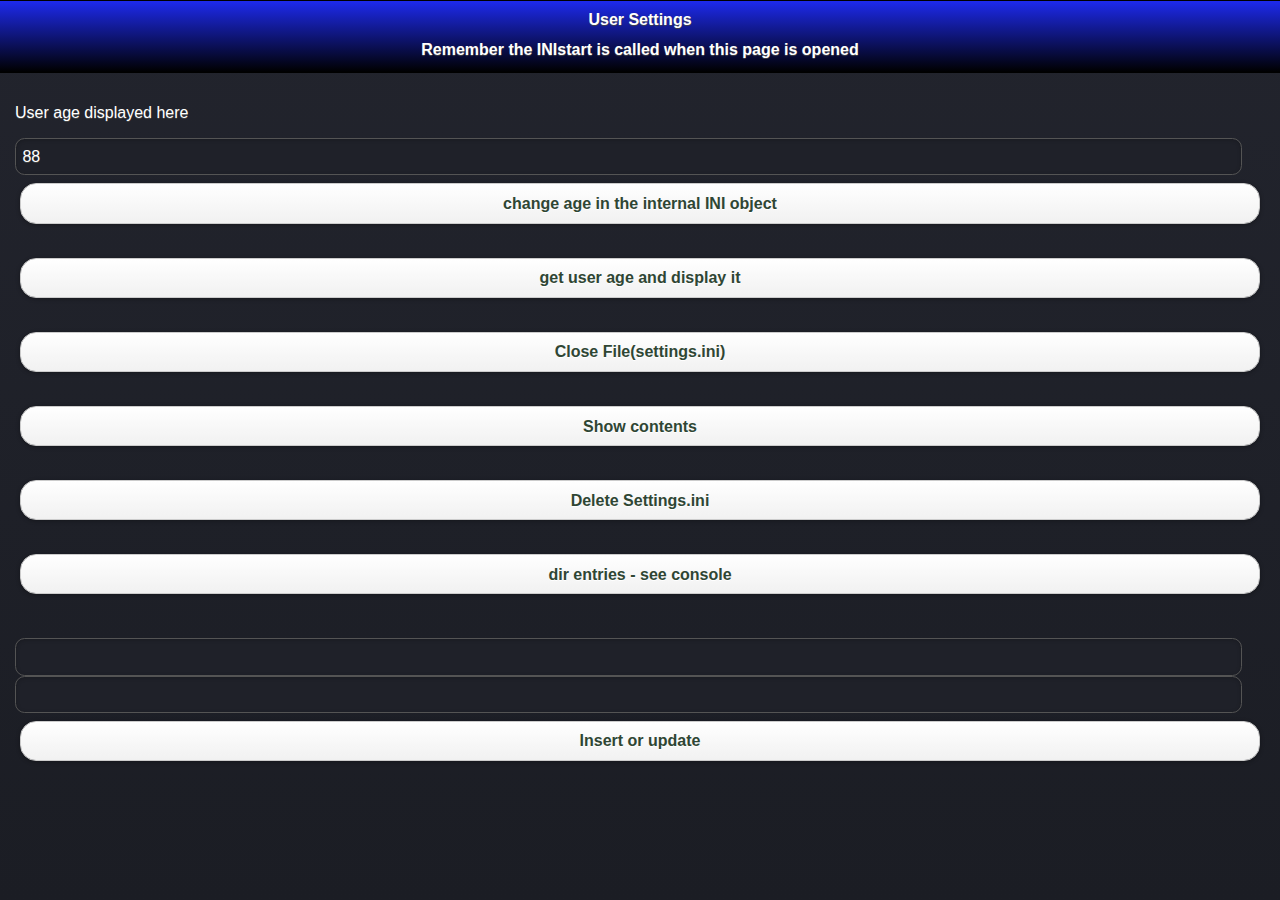
==== commit cbe94d8f: "added filehandling" ====
--- a/INI_Froyo/assets/www/index.html
+++ b/INI_Froyo/assets/www/index.html
@@ -11,7 +11,7 @@
         <script src="./theme/Wikus/jquery.mobile-1.1.0.min.js"></script>
 	
 	<script type="text/javascript" charset="utf-8" src="cordova-1.9.0.js"></script>
-	<script type="text/javascript" charset="utf-8" src="filehandle.js"></script>
+	<script type="text/javascript" charset="utf-8" src="inisystem.js"></script>
 <!--	<script type="text/javascript" charset="utf-8" src="newINI.js"></script>-->
 	
 	<script type="text/javascript">
@@ -33,16 +33,15 @@
  /*Code following*/
 
  function onBodyLoad() {
-        //During testing, Let me know we got this far
-       // alert("onBodyLoad");
+       
         //Add the PhoneGap deviceready event listener
         document.addEventListener("deviceready", onDeviceReady, false);
       }
 
       function onDeviceReady() {
-        //During testing, Let me know PhoneGap actually
-        // initialized
-       // alert("onDeviceReady");
+        //PhoneGap initialized
+        
+       
 	startINI();
       }
 
@@ -123,6 +122,9 @@
       <input class="button" type="button" value="Close File(settings.ini)" onclick="stopINI() ;"/><br />
       <input class="button" type="button" value="Show contents" onclick="showContents() ;"/><br />
       
+      <input class="button" type="button" value="Delete Settings.ini" onclick="deleteFile('settings.ini') ;"/><br />
+      <input class="button" type="button" value="dir entries - see console" onclick="getDirectoryEntries();"/><br />
+      
       <br />
       <input id="keyinput" name="key" type="text"  />
       <input id="valinput" name="val" type="text"  />
